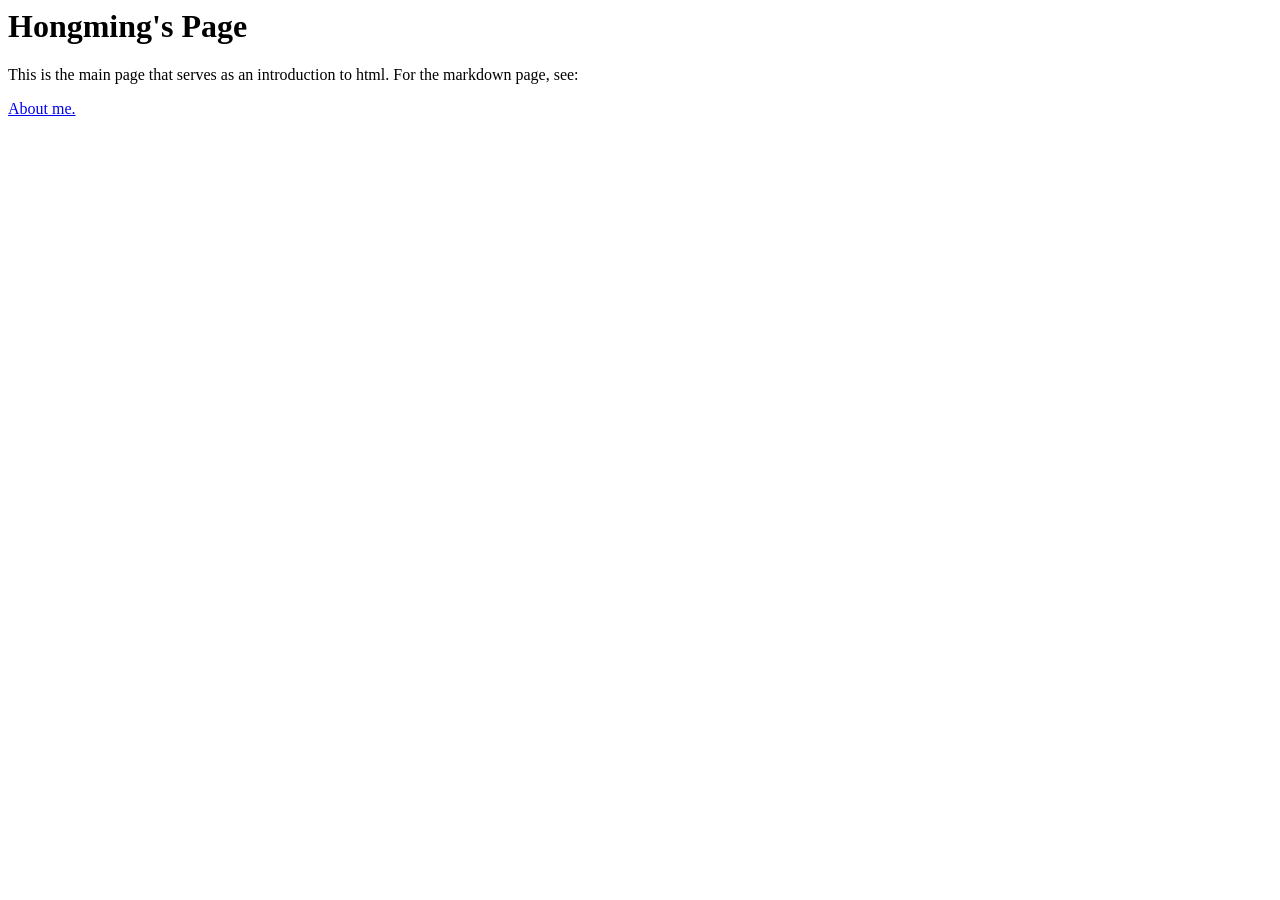
==== index.html @ 7d5de812 "Update index.html" ====
<head>
  <title>Hongming's Page</title>
</head>
<body>
  <h1>Hongming's Page</h1>
  <p>This is the main page that serves as an introduction to html. For the markdown page, see: </p>
  <a href="https://goodman599.github.io/ENGL396A/about.md">About me.</a>
</body>
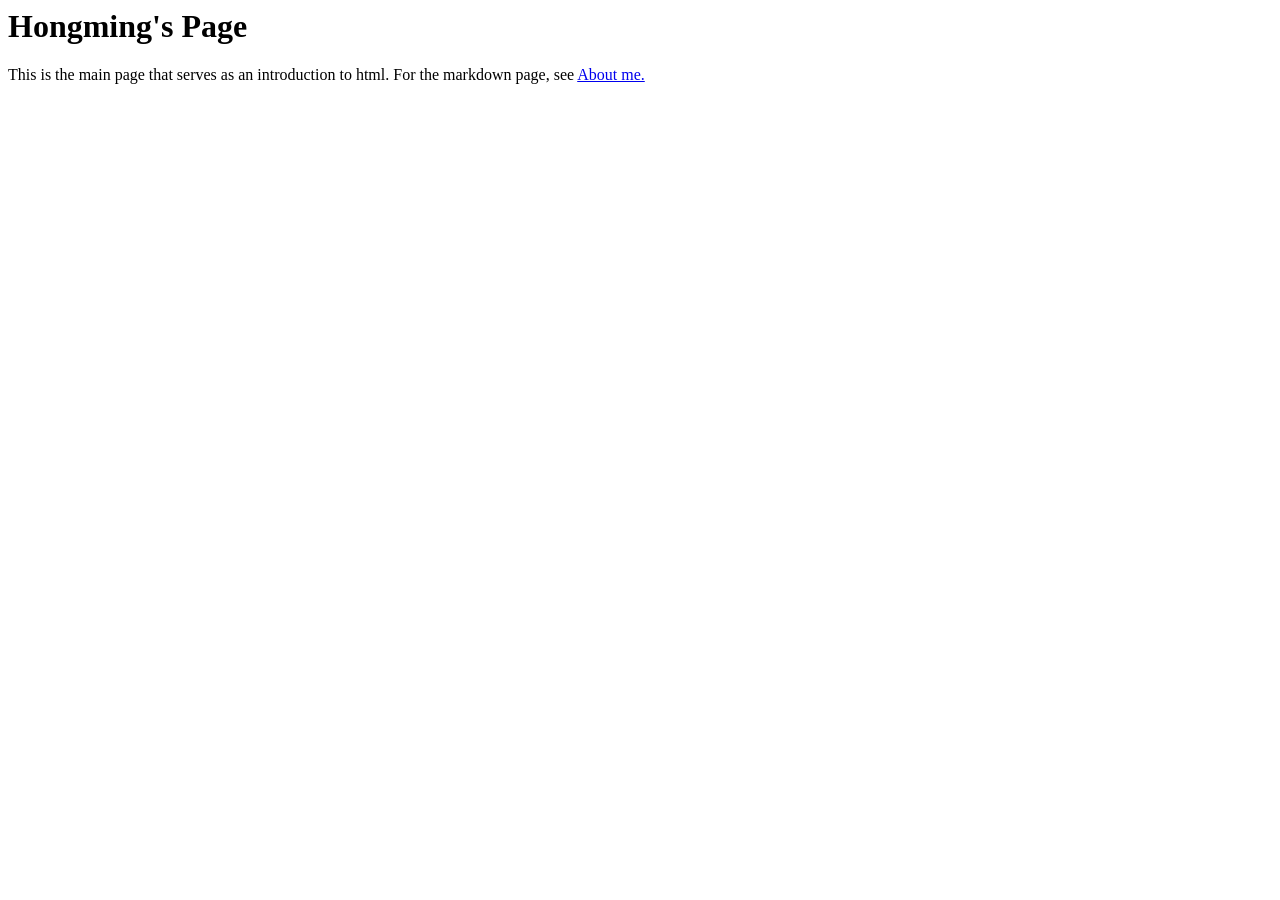
==== commit 83e52aa3: "Update index.html" ====
--- a/index.html
+++ b/index.html
@@ -3,7 +3,8 @@
 </head>
 <body>
   <h1>Hongming's Page</h1>
-  <p>This is the main page that serves as an introduction to html. For the markdown page, see: </p>
-  <a href="https://goodman599.github.io/ENGL396A/about.md">About me.</a>
+  <p>This is the main page that serves as an introduction to html. For the markdown page, see
+    <a href="https://goodman599.github.io/ENGL396A/about.md">About me.</a>
+  </p>
 </body>
 
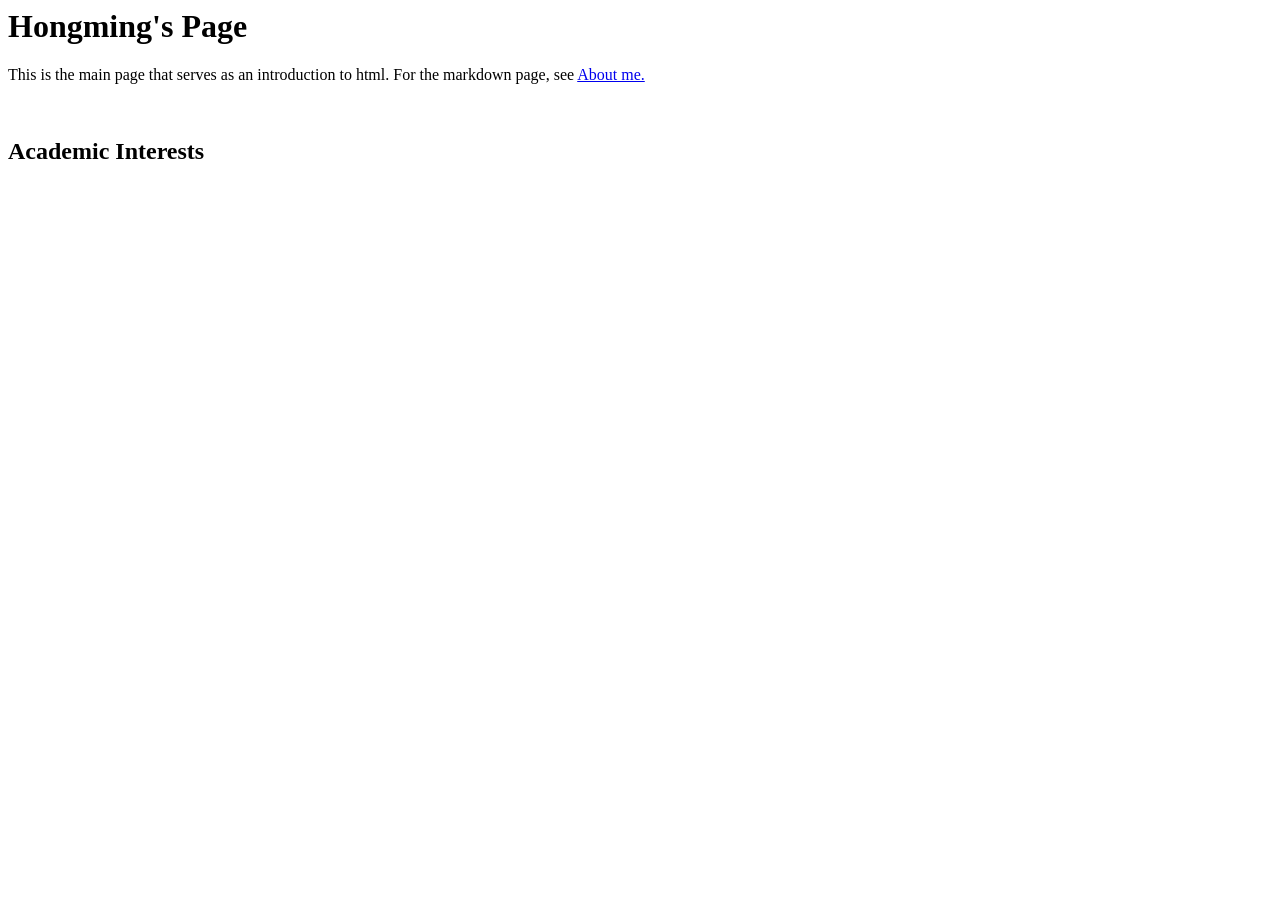
==== commit 882e78e3: "Update index.html" ====
--- a/index.html
+++ b/index.html
@@ -6,5 +6,8 @@
   <p>This is the main page that serves as an introduction to html. For the markdown page, see
     <a href="https://goodman599.github.io/ENGL396A/about.md">About me.</a>
   </p>
+  <br>
+  <h2>Academic Interests</h2>
+  <img src="">
 </body>
 
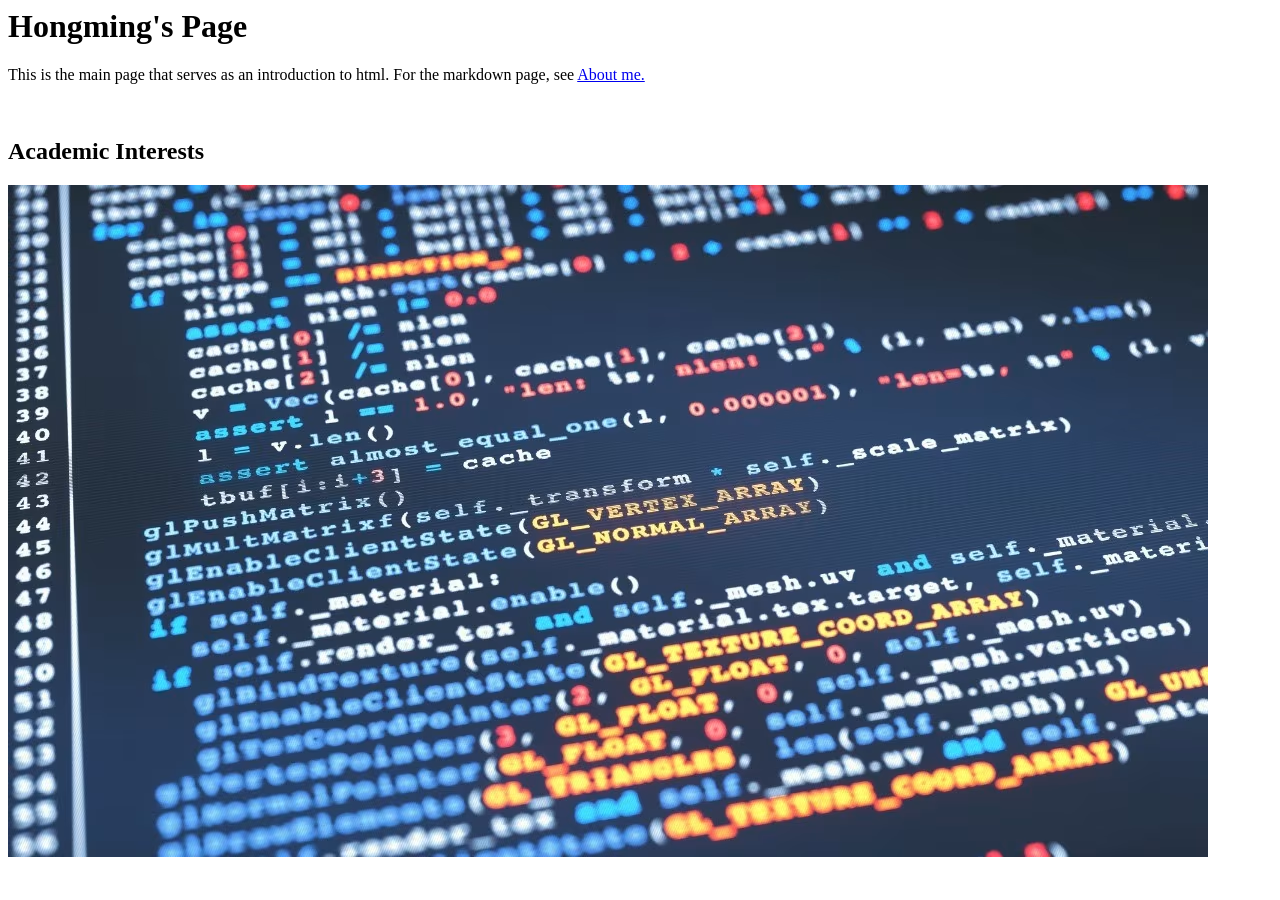
==== commit 0a6385c4: "Update index.html" ====
--- a/index.html
+++ b/index.html
@@ -8,6 +8,6 @@
   </p>
   <br>
   <h2>Academic Interests</h2>
-  <img src="">
+  <img src="programming.avif">
 </body>
 
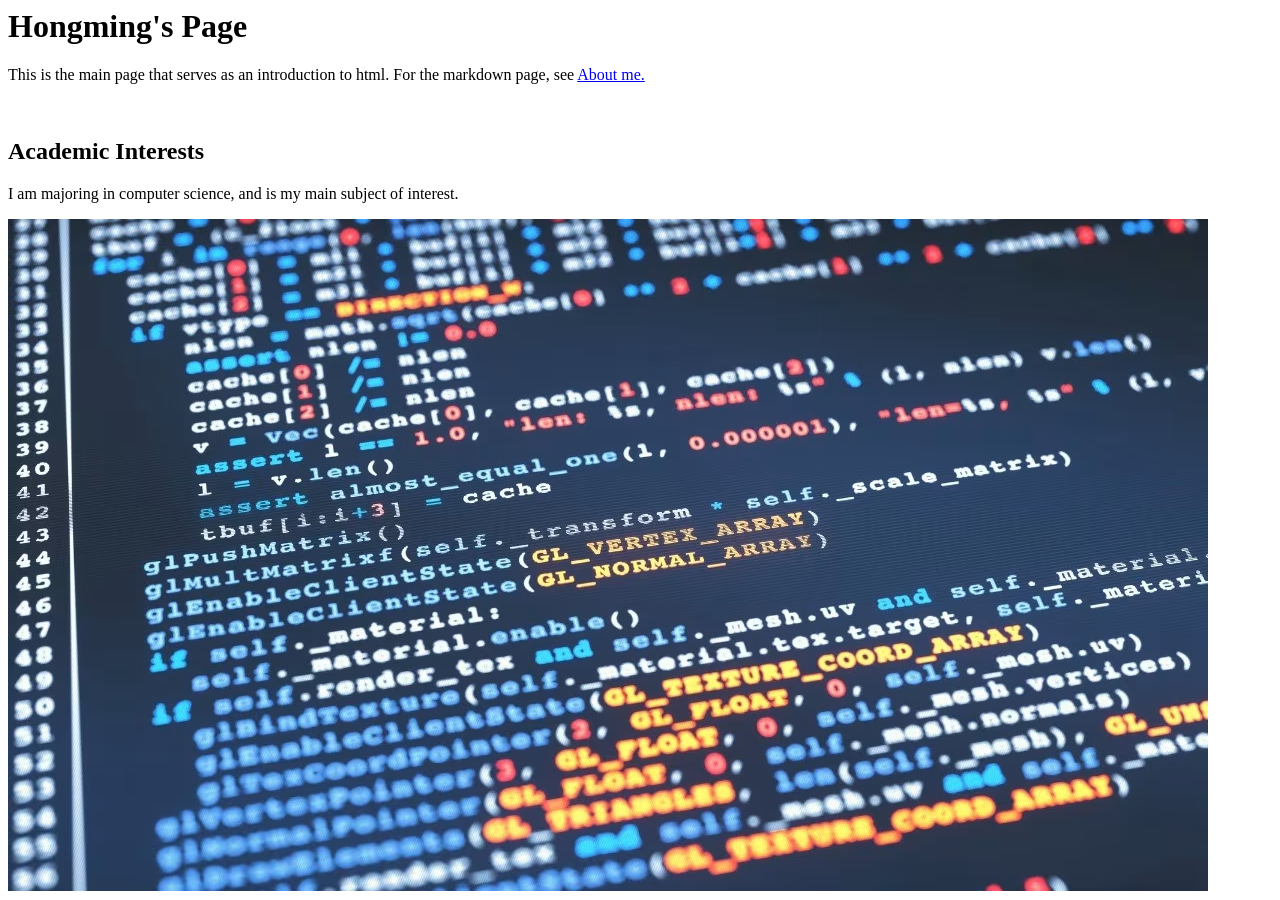
==== commit 5a653c1d: "Update index.html" ====
--- a/index.html
+++ b/index.html
@@ -8,6 +8,7 @@
   </p>
   <br>
   <h2>Academic Interests</h2>
-  <img src="programming.avif">
+  <p>I am majoring in computer science, and is my main subject of interest.</p>
+  <img src="programming.avif" alt="Stock image of code">
 </body>
 
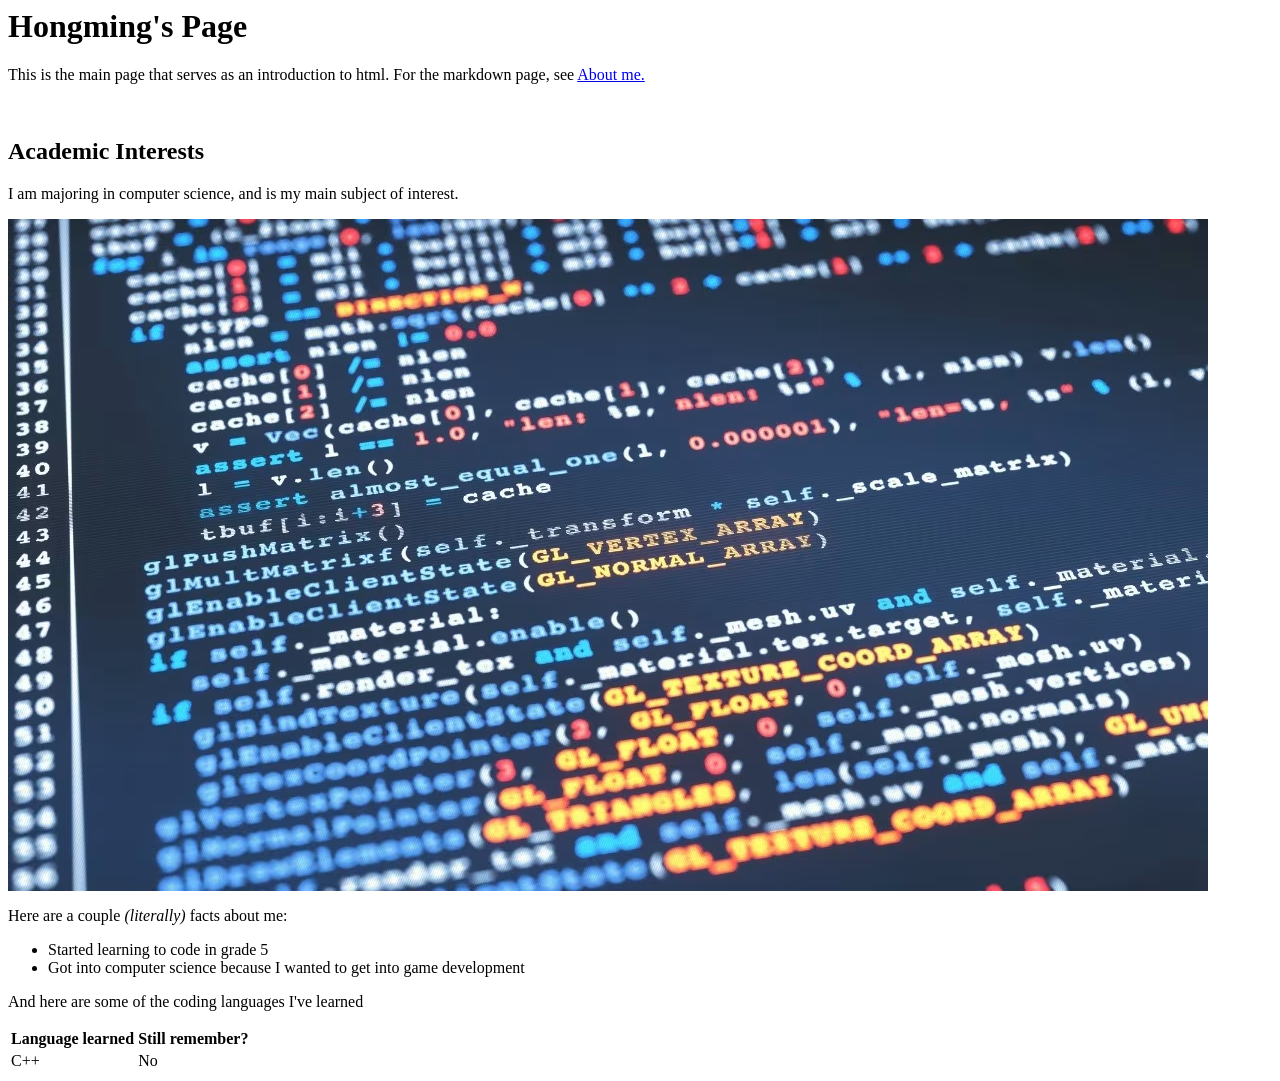
==== commit 39f80e17: "Update index.html" ====
--- a/index.html
+++ b/index.html
@@ -10,5 +10,21 @@
   <h2>Academic Interests</h2>
   <p>I am majoring in computer science, and is my main subject of interest.</p>
   <img src="programming.avif" alt="Stock image of code">
+  <p>Here are a couple <em>(literally)</em> facts about me:</p>
+  <ul>
+    <li>Started learning to code in grade 5</li>
+    <li>Got into computer science because I wanted to get into game development</li>
+  </ul>
+  <p>And here are some of the coding languages I've learned</p>
+  <table>
+    <tr>
+      <th>Language learned</th>
+      <th>Still remember?</th>
+    </tr>
+    <tr>
+      <td>C++</td>
+      <td>No</td>
+    </tr>
+  </table>
 </body>
 
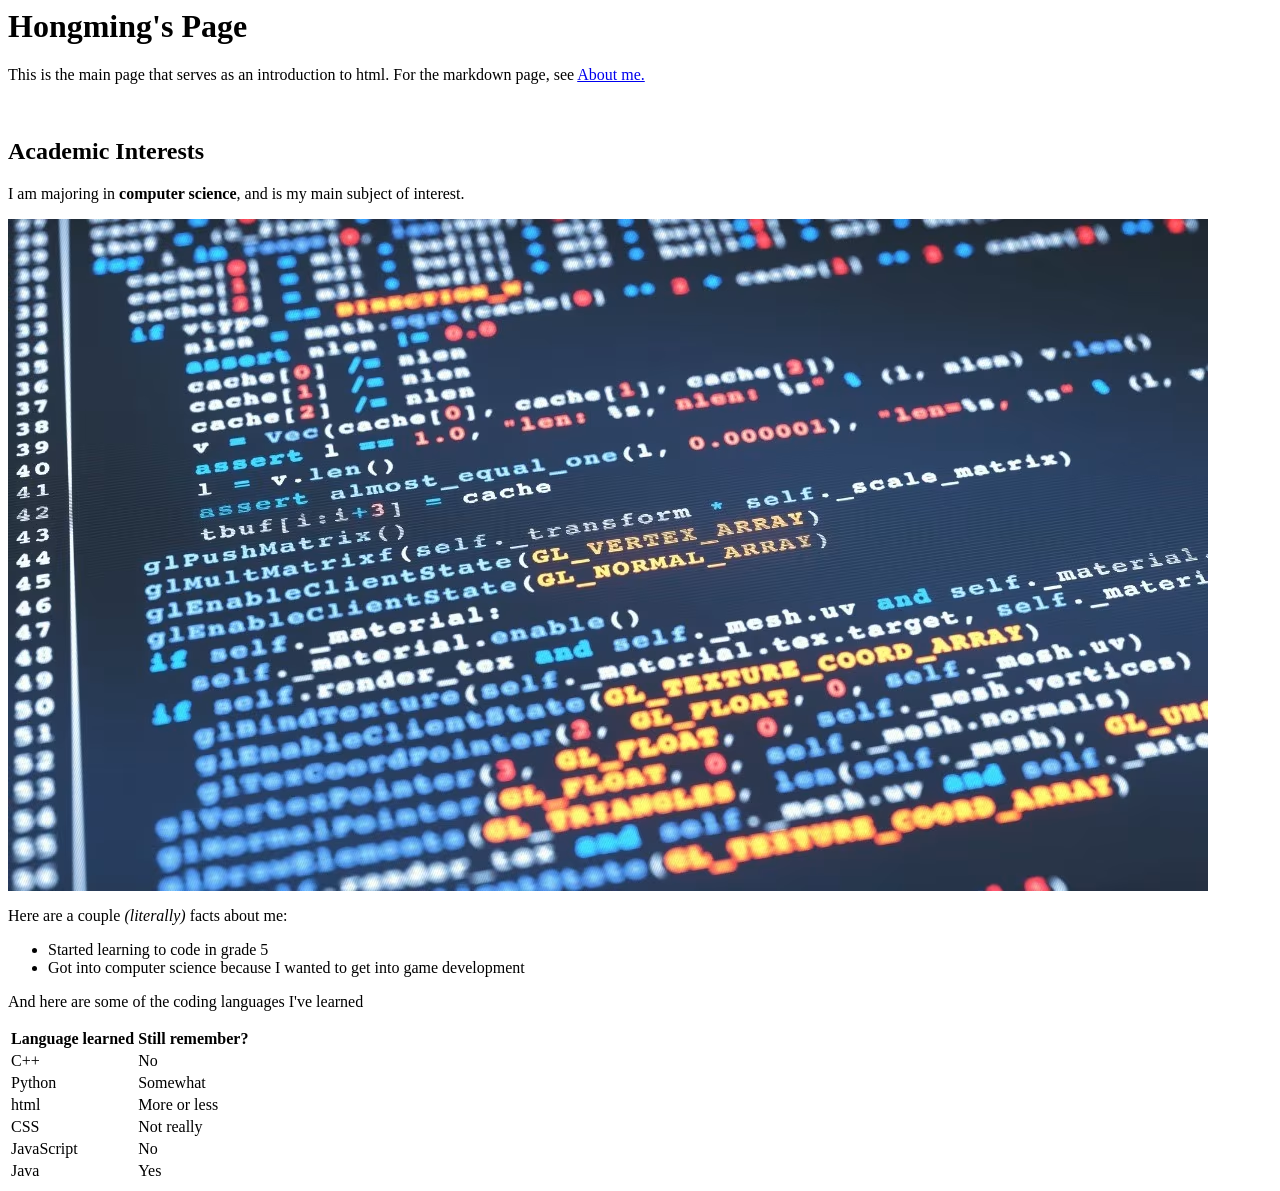
==== commit d823a7af: "Update index.html" ====
--- a/index.html
+++ b/index.html
@@ -8,7 +8,7 @@
   </p>
   <br>
   <h2>Academic Interests</h2>
-  <p>I am majoring in computer science, and is my main subject of interest.</p>
+  <p>I am majoring in <Strong>computer science</Strong>, and is my main subject of interest.</p>
   <img src="programming.avif" alt="Stock image of code">
   <p>Here are a couple <em>(literally)</em> facts about me:</p>
   <ul>
@@ -25,6 +25,26 @@
       <td>C++</td>
       <td>No</td>
     </tr>
+    <tr>
+      <td>Python</td>
+      <td>Somewhat</td>
+    </tr>
+    <tr>
+      <td>html</td>
+      <td>More or less</td>
+    </tr>
+    <tr>
+      <td>CSS</td>
+      <td>Not really</td>
+    </tr>
+    <tr>
+      <td>JavaScript</td>
+      <td>No</td>
+    </tr>
+    <tr>
+      <td>Java</td>
+      <td>Yes</td>
+    </tr>
   </table>
 </body>
 
